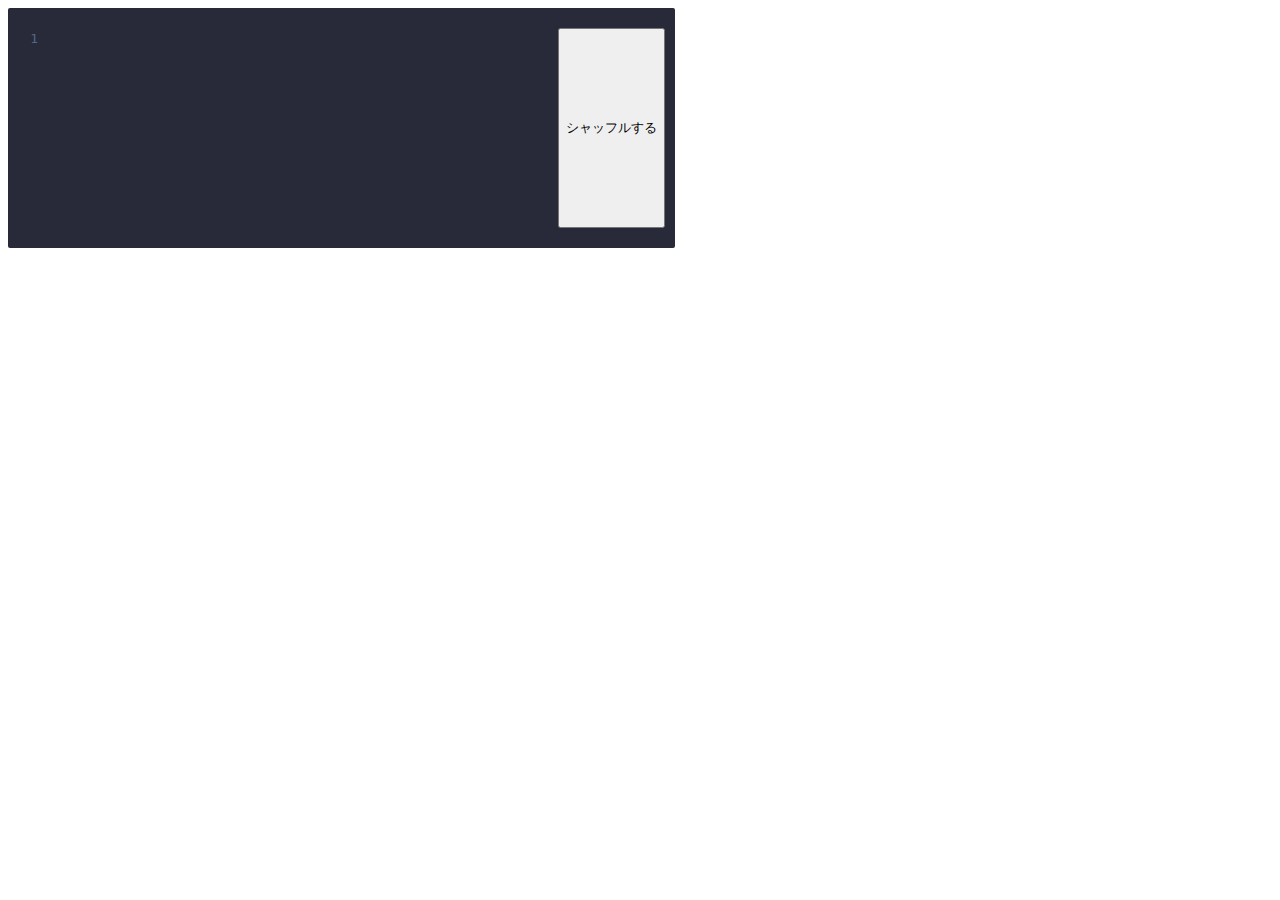
==== utils/shuffle/index.html @ 71dacd39 "add shuffle util" ====
<!DOCTYPE html>
<html lang="en">
  <head>
    <meta charset="UTF-8">
    <meta http-equiv="X-UA-Compatible" content="IE=edge">
    <meta name="viewport" content="width=device-width, initial-scale=1.0">
    <title>📋 Line Numbers for Textarea</title>
    <style>
      .editor {
        display: inline-flex;
        gap: 10px;
        font-family: monospace;
        line-height: 21px;
        background: #282a3a;
        border-radius: 2px;
        padding: 20px 10px;
        height: 200px;
        overflow-y: auto;
      }

      .line-numbers {
        width: 20px;
        text-align: right;
        height: 9999px;
      }

      .line-numbers span {
        counter-increment:  linenumber;
      }

      .line-numbers span::before {
        content: counter(linenumber);
        display: block;
        color: #506882;
      }

      textarea {
        height: 9999px;
        line-height: 21px;
        overflow-y: hidden;
        padding: 0;
        border: 0;
        background: #282a3a;
        color: #FFF;
        min-width: 500px;
        outline: none;
        resize: none;
      }
    </style>
  </head>
  <body>
    <div class="editor">
      <div class="line-numbers">
        <span></span>
      </div>
      <textarea id="textarea"></textarea>
      <button id="submit-shuffle">シャッフルする</button>
    </div>

    <script>
      const textarea = document.querySelector('textarea');

      textarea.value = localStorage.getItem("content");

      const lineNumbers = document.querySelector('.line-numbers');

      function initialise() {
        const numberOfLines = textarea.value.split('\n').length

        lineNumbers.innerHTML = Array(numberOfLines)
          .fill('<span></span>')
          .join('');
      }
      
      textarea.addEventListener('keyup', event => initialise());
      initialise();

      textarea.addEventListener('keydown', event => {
        if (event.key === 'Tab') {
          const start = textarea.selectionStart
          const end = textarea.selectionEnd

          textarea.value = textarea.value.substring(0, start) + '\t' + textarea.value.substring(end)
          textarea.focus()      

          event.preventDefault()
        }
        localStorage.setItem("content", textarea.value);
      })
      
      document.querySelector("#submit-shuffle").addEventListener("click", _ => {
        const lines = textarea.value.split("\n");
        for (let i = lines.length - 1; i > 0; i--) {
          const j = Math.floor(Math.random() * (i + 1));
          const p = lines[i];
          lines[i] = lines[j];
          lines[j] = p;
        }
        textarea.value = lines.join("\n");
        localStorage.setItem("content", textarea.value);
      });
    </script>
  </body>
</html>
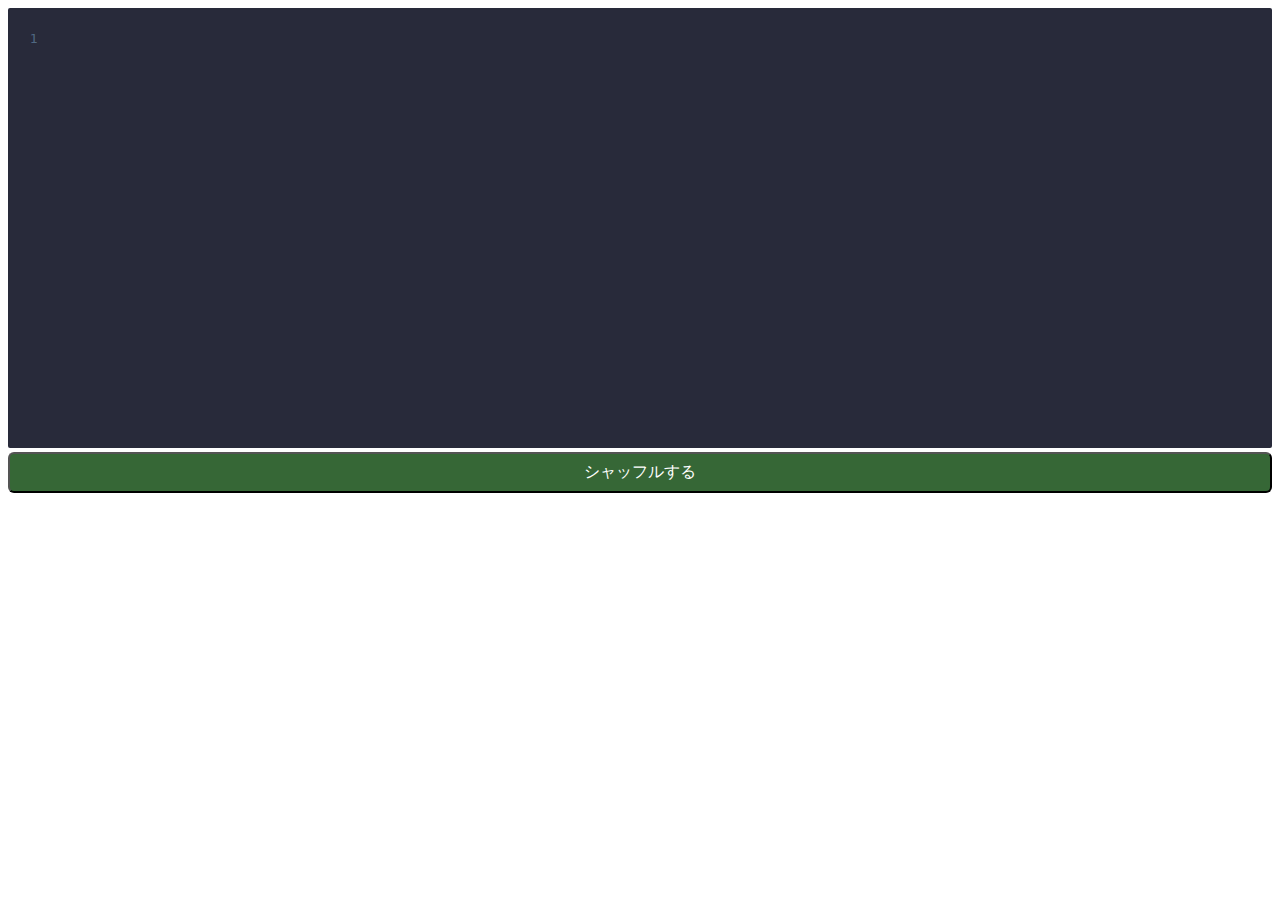
==== commit d4405104: "improve mobile layout" ====
--- a/utils/shuffle/index.html
+++ b/utils/shuffle/index.html
@@ -7,14 +7,14 @@
     <title>📋 Line Numbers for Textarea</title>
     <style>
       .editor {
-        display: inline-flex;
+        display: flex;
         gap: 10px;
         font-family: monospace;
         line-height: 21px;
         background: #282a3a;
         border-radius: 2px;
         padding: 20px 10px;
-        height: 200px;
+        height: 400px;
         overflow-y: auto;
       }
 
@@ -42,9 +42,20 @@
         border: 0;
         background: #282a3a;
         color: #FFF;
-        min-width: 500px;
+        width: 100%;
         outline: none;
         resize: none;
+      }
+
+      button {
+        background-color: #366736;
+        color: white;
+        border-radius: 6px;
+        font-size: 16px;
+        width: 100%;
+        padding: 8px;
+        text-align: center;
+        margin-top: 4px;
       }
     </style>
   </head>
@@ -54,8 +65,8 @@
         <span></span>
       </div>
       <textarea id="textarea"></textarea>
-      <button id="submit-shuffle">シャッフルする</button>
     </div>
+    <button id="submit-shuffle">シャッフルする</button>
 
     <script>
       const textarea = document.querySelector('textarea');
